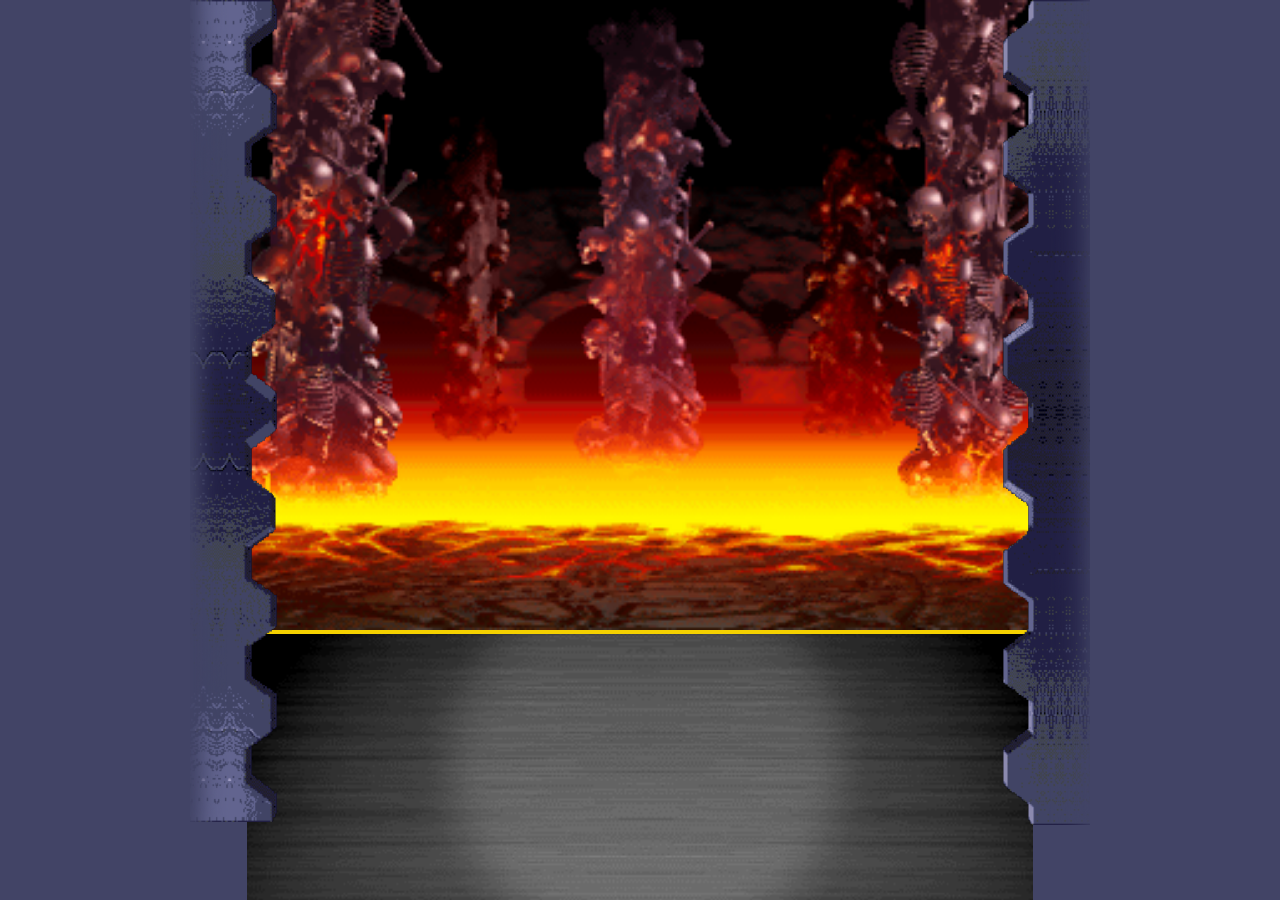
==== index.html @ 3778591c "init" ====
<!doctype html>
<html lang="en">
<head>
    <meta charset="UTF-8">
    <meta name="viewport"
          content="width=device-width, user-scalable=no, initial-scale=1.0, maximum-scale=1.0, minimum-scale=1.0">
    <meta http-equiv="X-UA-Compatible" content="ie=edge">
    <title>MK - JSMarathon - Arenas</title>
    <link rel="stylesheet" href="style.css">
</head>
<body>
    <div class="root">
        <div class="arenas arena1"></div>
        <div class="chat"></div>
        <div class="wall-left"></div>
        <div class="wall-right"></div>
    </div>
    <script src="main.js"></script>
</body>
</html>
---- style.css ----
@font-face {
    font-family: 'Mortal Kombat 3';
    src: url('./assets/fonts/MortalKombat3-Regular.eot');
    src: url('./assets/fonts/MortalKombat3-Regular.eot?#iefix') format('embedded-opentype'),
    url('./assets/fonts/MortalKombat3-Regular.woff2') format('woff2'),
    url('./assets/fonts/MortalKombat3-Regular.woff') format('woff'),
    url('./assets/fonts/MortalKombat3-Regular.ttf') format('truetype');
    font-weight: normal;
    font-style: normal;
    font-display: swap;
}


*,
*:before,
*:after {
    box-sizing: border-box;
}

html {
    margin: 0;
    padding: 0;
}

body {
    background-color: #424542;
    margin: 0;
    padding: 0;
}

.root {
    display: flex;
    justify-content: center;
    width: 100%;
    flex-direction: column;
    align-items: center;
    position: relative;
    background: #424466;
}

.wall-left {
    position: absolute;
    width: 87px;
    background: url(assets/wall-left.png);
    height: 100vh;
    background-size: contain;
    background-repeat: no-repeat;
    top: 0;
    z-index: 100;
    left: 50%;
    transform: translate(-450px, 0px);
}

.wall-right {
    position: absolute;
    width: 87px;
    background: url(./assets/wall-right.png);
    height: 100vh;
    background-size: contain;
    background-repeat: no-repeat;
    top: 0;
    z-index: 100;
    right: 50%;
    transform: translate(450px, 0px);
}

.arenas {
    width: 786px;
    height: 70vh;
    background-size: cover;
    background-position: center;
    background-repeat: no-repeat;
    position: relative;
    display: flex;
}

.arenas.arena1 {
    background-image: url(./assets/scorpions-lair-arenas.png);
}

.arenas.arena2 {
    background-image: url(./assets/the-cave.png);
}

.arenas.arena3 {
    background-image: url(./assets/jade-s-desert.png);
}

.arenas.arena4 {
    background-image: url(./assets/scislac-busorez.png);
}

.arenas.arena5 {
    background-image: url(./assets/waterfront.png);
}

.player1,
.player2 {
    width: 50%;
    position: relative;
}

.progressbar {
    width: 295px;
    border: 4px solid #f5d100;
    position: absolute;
    top: 59px;
    height: 28px;
    background-color: #cd0e03;
    display: flex;
}

.player1 .progressbar {
    left: 38px;
}

.player2 .progressbar {
    right: 38px;
    flex-direction: row-reverse;
}

.extralife {
    width: 90px;
    border: 2px solid #f5d100;
    position: absolute;
    top: 85px;
    height: 12px;
    background-color: #cd0e03;
    display: flex;
}

.player1 .extralife {
    left: 38px;
}

.player2 .extralife {
    right: 38px;
    flex-direction: row-reverse;
}

.extralife .life {
    background: #00d600;
}

.life {
    background-color: #0431f9;
    height: 100%;
    width: 90%;
}

.name {
    position: absolute;
    font-family: 'Mortal Kombat 3';
    font-size: 26px;
    line-height: 20px;
    letter-spacing: 2px;
    color: #efefef;
    top: 0;
}

.player1 .name {
    left: 5px;
}

.player2 .name {
    right: 5px;
}

.chat {
    width: 786px;
    height: 30vh;
    background: url(./assets/versus.png);
    background-size: cover;
    background-position: center;
    border-top: 4px solid #f5d100;
}

.character {
    position: absolute;
    bottom: 20px;
    width: 150px;
    height: 268px;
}

.player1 .character {
    left: 60px;
}

.player2 .character {
    right: 60px;
}

.player2 .character img {
    transform: scaleX(-1);
}

.character img {
    height: 100%;
}

.fight {
    position: absolute;
    z-index: 100;
    top: 20%;
    width: 300px;
}

.fight img {
    width: 100%;
}
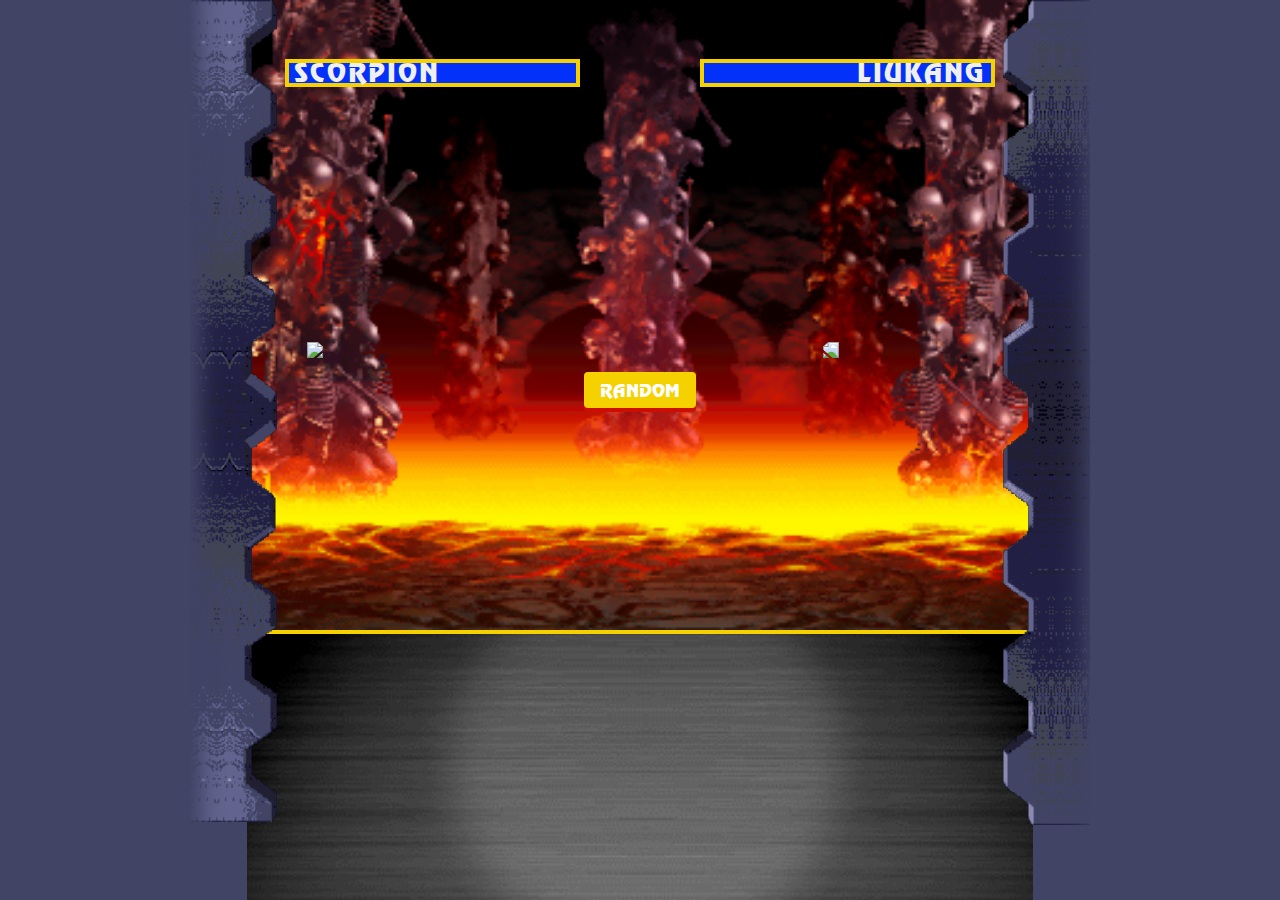
==== commit 25a9c1cf: "add random hit" ====
--- a/index.html
+++ b/index.html
@@ -10,7 +10,13 @@
 </head>
 <body>
     <div class="root">
-        <div class="arenas arena1"></div>
+        <div class="arenas arena1">
+			<div class="control">
+				<button class="button">
+					 Random
+				</button>
+		  </div>
+		  </div>
         <div class="chat"></div>
         <div class="wall-left"></div>
         <div class="wall-right"></div>
--- a/style.css
+++ b/style.css
@@ -156,6 +156,7 @@
     letter-spacing: 2px;
     color: #efefef;
     top: 0;
+    text-transform: uppercase;
 }
 
 .player1 .name {
@@ -209,3 +210,79 @@
     width: 100%;
 }
 
+.control {
+    position: absolute;
+    width: 200px;
+    top: 50%;
+    left: 50%;
+    transform: translate(-50%, -50%);
+    display: flex;
+    justify-content: center;
+    align-items: center;
+    z-index: 1000;
+}
+
+.button {
+    display: block;
+    position: relative;
+    padding: 0 16px;
+    height: 36px;
+    color: white;
+    font-size: 18px;
+    text-transform: uppercase;
+    background-color: #f5d100;
+    border: none;
+    margin-top: 150px;
+    margin-left: auto;
+    margin-right: auto;
+    border-radius: 4px;
+    box-sizing: border-box;
+    cursor: pointer;
+    font-family: "Mortal Kombat 3";
+    outline: none;
+}
+.button::after {
+    content: "";
+    position: absolute;
+    width: 100%;
+    height: 100%;
+    top: 4px;
+    left: 0;
+    background-color: #cd0e03;
+    border-radius: 4px;
+    z-index: -1;
+}
+.button:hover {
+    background-color: #f5d100;
+}
+.button:active {
+    top: 2px;
+}
+.button:active::after {
+    top: 1px;
+}
+
+.winsTitle {
+	position: absolute;
+	top: 25%;
+	left: 50%;
+	font-size: 36px;
+	transform: translate(-50%, 0%);
+	text-transform: uppercase;
+	z-index: 1000;
+	color: white;
+	font-family: "Mortal Kombat 3";
+}
+
+.bothLostTitle {
+	position: absolute;
+	top: 25%;
+	left: 50%;
+	font-size: 36px;
+	transform: translate(-50%, 0%);
+	text-transform: uppercase;
+	z-index: 1000;
+	color: white;
+	font-family: "Mortal Kombat 3";
+}
+
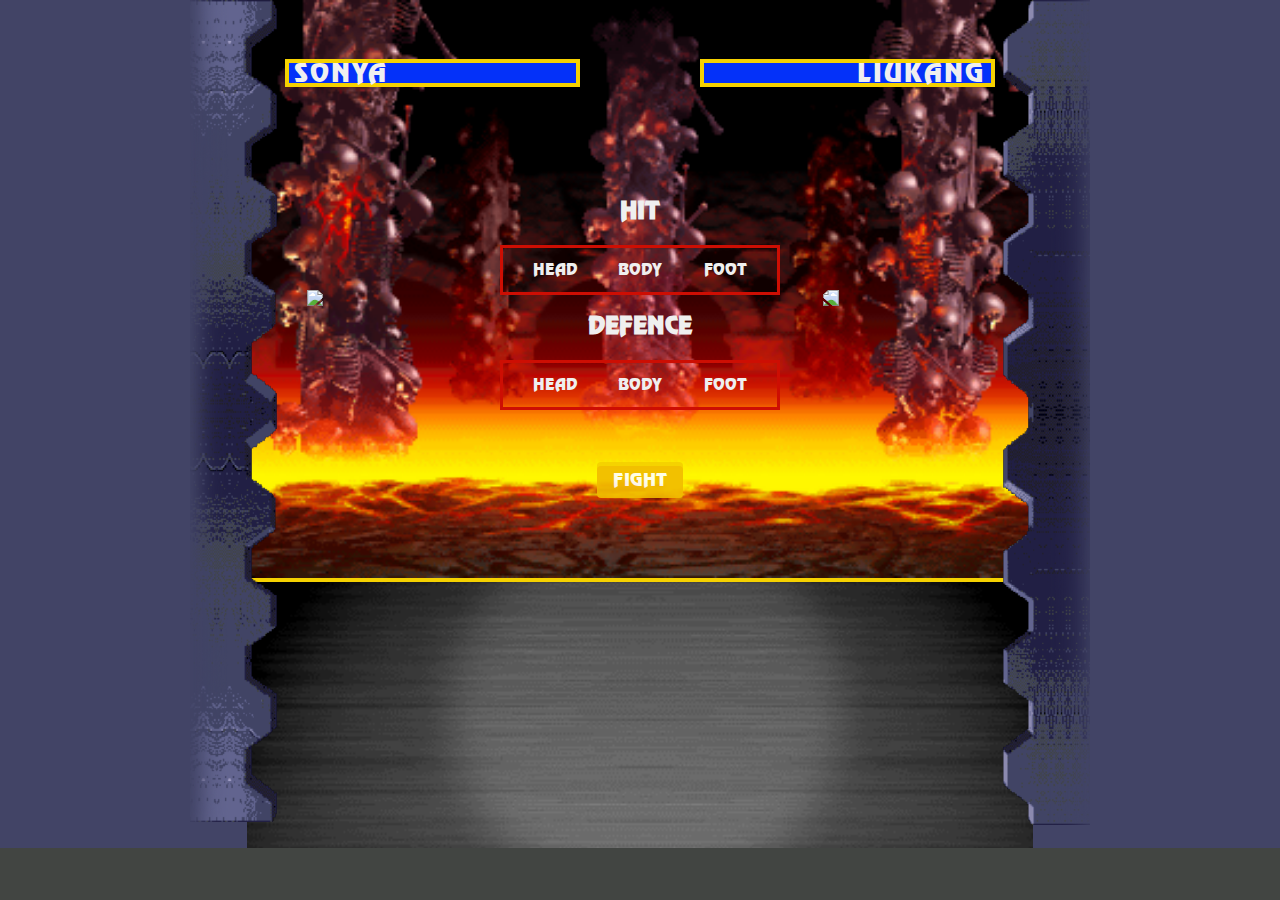
==== commit 1ba1b319: "add fiche" ====
--- a/index.html
+++ b/index.html
@@ -11,11 +11,47 @@
 <body>
     <div class="root">
         <div class="arenas arena1">
-			<div class="control">
-				<button class="button">
-					 Random
-				</button>
-		  </div>
+			<form class="control">
+				<div class="inputWrap">
+					<h2>HIT</h2>
+					<ul>
+						 <input type="radio" name="hit" value="head" id="headHit" required>
+						 <label for="headHit">
+							  <li>HEAD</li>
+						 </label>
+						 <input type="radio" name="hit" value="body" id="bodyHit" required>
+						 <label for="bodyHit">
+							  <li>BODY</li>
+						 </label>
+						 <input type="radio" name="hit" value="foot" id="footHit" required>
+						 <label for="footHit">
+							  <li>FOOT</li>
+						 </label>
+					</ul>
+			  </div>
+			  <div class="inputWrap">
+					<h2>DEFENCE</h2>
+					<ul>
+						 <input type="radio" name="defence" value="head" id="headDefence" required>
+						 <label for="headDefence">
+							  <li>HEAD</li>
+						 </label>
+						 <input type="radio" name="defence" value="body" id="bodyDefence" required>
+						 <label for="bodyDefence">
+							  <li>BODY</li>
+						 </label>
+						 <input type="radio" name="defence" value="foot" id="footDefence" required>
+						 <label for="footDefence">
+							  <li>FOOT</li>
+						 </label>
+					</ul>
+			  </div>
+			  <div class="buttonWrap">
+					<button class="button" type="submit">
+						 Fight
+					</button>
+			  </div>
+		  </form>
 		  </div>
         <div class="chat"></div>
         <div class="wall-left"></div>
--- a/style.css
+++ b/style.css
@@ -1,270 +1,279 @@
 @font-face {
-    font-family: 'Mortal Kombat 3';
-    src: url('./assets/fonts/MortalKombat3-Regular.eot');
-    src: url('./assets/fonts/MortalKombat3-Regular.eot?#iefix') format('embedded-opentype'),
-    url('./assets/fonts/MortalKombat3-Regular.woff2') format('woff2'),
-    url('./assets/fonts/MortalKombat3-Regular.woff') format('woff'),
-    url('./assets/fonts/MortalKombat3-Regular.ttf') format('truetype');
-    font-weight: normal;
-    font-style: normal;
-    font-display: swap;
+	font-family: 'Mortal Kombat 3';
+	src: url('./assets/fonts/MortalKombat3-Regular.eot');
+	src: url('./assets/fonts/MortalKombat3-Regular.eot?#iefix') format('embedded-opentype'),
+	url('./assets/fonts/MortalKombat3-Regular.woff2') format('woff2'),
+	url('./assets/fonts/MortalKombat3-Regular.woff') format('woff'),
+	url('./assets/fonts/MortalKombat3-Regular.ttf') format('truetype');
+	font-weight: normal;
+	font-style: normal;
+	font-display: swap;
 }
 
 
 *,
 *:before,
 *:after {
-    box-sizing: border-box;
+	box-sizing: border-box;
 }
 
 html {
-    margin: 0;
-    padding: 0;
+	margin: 0;
+	padding: 0;
 }
 
 body {
-    background-color: #424542;
-    margin: 0;
-    padding: 0;
+	background-color: #424542;
+	margin: 0;
+	padding: 0;
 }
 
 .root {
-    display: flex;
-    justify-content: center;
-    width: 100%;
-    flex-direction: column;
-    align-items: center;
-    position: relative;
-    background: #424466;
+	display: flex;
+	justify-content: center;
+	width: 100%;
+	flex-direction: column;
+	align-items: center;
+	position: relative;
+	background: #424466;
 }
 
 .wall-left {
-    position: absolute;
-    width: 87px;
-    background: url(assets/wall-left.png);
-    height: 100vh;
-    background-size: contain;
-    background-repeat: no-repeat;
-    top: 0;
-    z-index: 100;
-    left: 50%;
-    transform: translate(-450px, 0px);
+	position: absolute;
+	width: 87px;
+	background: url(assets/wall-left.png);
+	height: 100vh;
+	background-size: contain;
+	background-repeat: no-repeat;
+	top: 0;
+	z-index: 100;
+	left: 50%;
+	transform: translate(-450px, 0px);
 }
 
 .wall-right {
-    position: absolute;
-    width: 87px;
-    background: url(./assets/wall-right.png);
-    height: 100vh;
-    background-size: contain;
-    background-repeat: no-repeat;
-    top: 0;
-    z-index: 100;
-    right: 50%;
-    transform: translate(450px, 0px);
+	position: absolute;
+	width: 87px;
+	background: url(./assets/wall-right.png);
+	height: 100vh;
+	background-size: contain;
+	background-repeat: no-repeat;
+	top: 0;
+	z-index: 100;
+	right: 50%;
+	transform: translate(450px, 0px);
 }
 
 .arenas {
-    width: 786px;
-    height: 70vh;
-    background-size: cover;
-    background-position: center;
-    background-repeat: no-repeat;
-    position: relative;
-    display: flex;
+	width: 786px;
+	height: 578px;
+	background-size: cover;
+	background-position: center;
+	background-repeat: no-repeat;
+	position: relative;
+	display: flex;
 }
 
 .arenas.arena1 {
-    background-image: url(./assets/scorpions-lair-arenas.png);
+	background-image: url(./assets/scorpions-lair-arenas.png);
 }
 
 .arenas.arena2 {
-    background-image: url(./assets/the-cave.png);
+	background-image: url(./assets/the-cave.png);
 }
 
 .arenas.arena3 {
-    background-image: url(./assets/jade-s-desert.png);
+	background-image: url(./assets/jade-s-desert.png);
 }
 
 .arenas.arena4 {
-    background-image: url(./assets/scislac-busorez.png);
+	background-image: url(./assets/scislac-busorez.png);
 }
 
 .arenas.arena5 {
-    background-image: url(./assets/waterfront.png);
+	background-image: url(./assets/waterfront.png);
 }
 
 .player1,
 .player2 {
-    width: 50%;
-    position: relative;
+	width: 50%;
+	position: relative;
 }
 
 .progressbar {
-    width: 295px;
-    border: 4px solid #f5d100;
-    position: absolute;
-    top: 59px;
-    height: 28px;
-    background-color: #cd0e03;
-    display: flex;
+	width: 295px;
+	border: 4px solid #f5d100;
+	position: absolute;
+	top: 59px;
+	height: 28px;
+	background-color: #cd0e03;
+	display: flex;
 }
 
 .player1 .progressbar {
-    left: 38px;
+	left: 38px;
 }
 
 .player2 .progressbar {
-    right: 38px;
-    flex-direction: row-reverse;
+	right: 38px;
+	flex-direction: row-reverse;
 }
 
 .extralife {
-    width: 90px;
-    border: 2px solid #f5d100;
-    position: absolute;
-    top: 85px;
-    height: 12px;
-    background-color: #cd0e03;
-    display: flex;
+	width: 90px;
+	border: 2px solid #f5d100;
+	position: absolute;
+	top: 85px;
+	height: 12px;
+	background-color: #cd0e03;
+	display: flex;
 }
 
 .player1 .extralife {
-    left: 38px;
+	left: 38px;
 }
 
 .player2 .extralife {
-    right: 38px;
-    flex-direction: row-reverse;
+	right: 38px;
+	flex-direction: row-reverse;
 }
 
 .extralife .life {
-    background: #00d600;
+	background: #00d600;
 }
 
 .life {
-    background-color: #0431f9;
-    height: 100%;
-    width: 90%;
+	background-color: #0431f9;
+	height: 100%;
+	width: 90%;
 }
 
 .name {
-    position: absolute;
-    font-family: 'Mortal Kombat 3';
-    font-size: 26px;
-    line-height: 20px;
-    letter-spacing: 2px;
-    color: #efefef;
-    top: 0;
-    text-transform: uppercase;
+	position: absolute;
+	font-family: 'Mortal Kombat 3';
+	font-size: 26px;
+	line-height: 20px;
+	letter-spacing: 2px;
+	color: #efefef;
+	top: 0;
+	text-transform: uppercase;
 }
 
 .player1 .name {
-    left: 5px;
+	left: 5px;
 }
 
 .player2 .name {
-    right: 5px;
+	right: 5px;
 }
 
 .chat {
-    width: 786px;
-    height: 30vh;
-    background: url(./assets/versus.png);
-    background-size: cover;
-    background-position: center;
-    border-top: 4px solid #f5d100;
+	width: 786px;
+	height: 30vh;
+	background: url(./assets/versus.png);
+	background-size: cover;
+	background-position: center;
+	border-top: 4px solid #f5d100;
 }
 
 .character {
-    position: absolute;
-    bottom: 20px;
-    width: 150px;
-    height: 268px;
+	position: absolute;
+	bottom: 20px;
+	width: 150px;
+	height: 268px;
 }
 
 .player1 .character {
-    left: 60px;
+	left: 60px;
 }
 
 .player2 .character {
-    right: 60px;
+	right: 60px;
 }
 
 .player2 .character img {
-    transform: scaleX(-1);
+	transform: scaleX(-1);
 }
 
 .character img {
-    height: 100%;
+	height: 100%;
+	position: absolute;
+	bottom: 0;
 }
 
 .fight {
-    position: absolute;
-    z-index: 100;
-    top: 20%;
-    width: 300px;
+	position: absolute;
+	z-index: 100;
+	top: 30%;
+	width: 300px;
+	left: 50%;
+	transform: translate(-50%, 0%);
 }
 
 .fight img {
-    width: 100%;
-}
-
-.control {
-    position: absolute;
-    width: 200px;
-    top: 50%;
-    left: 50%;
-    transform: translate(-50%, -50%);
-    display: flex;
-    justify-content: center;
-    align-items: center;
-    z-index: 1000;
+	width: 100%;
 }
 
 .button {
-    display: block;
-    position: relative;
-    padding: 0 16px;
-    height: 36px;
-    color: white;
-    font-size: 18px;
-    text-transform: uppercase;
-    background-color: #f5d100;
-    border: none;
-    margin-top: 150px;
-    margin-left: auto;
-    margin-right: auto;
-    border-radius: 4px;
-    box-sizing: border-box;
-    cursor: pointer;
-    font-family: "Mortal Kombat 3";
-    outline: none;
+	display: block;
+	position: relative;
+	padding: 0 16px;
+	height: 36px;
+	color: white;
+	font-size: 18px;
+	text-transform: uppercase;
+	background-color: #f5d100;
+	border: none;
+	margin-top: 0;
+	margin-left: auto;
+	margin-right: auto;
+	border-radius: 4px;
+	box-sizing: border-box;
+	cursor: pointer;
+	font-family: "Mortal Kombat 3";
+	outline: none;
 }
 .button::after {
-    content: "";
-    position: absolute;
-    width: 100%;
-    height: 100%;
-    top: 4px;
-    left: 0;
-    background-color: #cd0e03;
-    border-radius: 4px;
-    z-index: -1;
+	content: "";
+	position: absolute;
+	width: 100%;
+	height: 100%;
+	top: 4px;
+	left: 0;
+	background-color: #cd0e03;
+	border-radius: 4px;
+	z-index: -1;
 }
 .button:hover {
-    background-color: #f5d100;
+	background-color: #f5d100;
 }
 .button:active {
-    top: 2px;
+	top: 2px;
 }
 .button:active::after {
-    top: 1px;
-}
-
-.winsTitle {
-	position: absolute;
-	top: 25%;
+	top: 1px;
+}
+
+.button:disabled {
+	opacity: .9;
+	cursor: not-allowed;
+}
+
+.button:disabled:after {
+	opacity: .1;
+}
+
+.button:disabled:active {
+	top: 0px;
+}
+
+.button:disabled:active::after {
+	top: 4px;
+}
+
+.showTitle {
+	position: absolute;
+	top: 22%;
 	left: 50%;
 	font-size: 36px;
 	transform: translate(-50%, 0%);
@@ -272,17 +281,118 @@
 	z-index: 1000;
 	color: white;
 	font-family: "Mortal Kombat 3";
-}
-
-.bothLostTitle {
-	position: absolute;
-	top: 25%;
-	left: 50%;
-	font-size: 36px;
+	text-shadow: 2px 2px 2px #cd0e03;
+}
+
+.reloadWrap {
+	position: absolute;
+	top: 54px;
+	z-index: 1000;
+	left: 50%;
 	transform: translate(-50%, 0%);
+}
+
+.reloadWrap .button {
+	margin-top: 0;
+}
+
+form:invalid button[class=button] {
+	opacity: .9;
+	cursor: not-allowed;
+}
+
+form:invalid button[class=button]:after {
+	opacity: .1;
+}
+
+form:invalid button[class=button]:active {
+	top: 0px;
+}
+
+form:invalid button[class=button]:active::after {
+	top: 4px;
+}
+
+.control {
+	position: absolute;
+	width: 200px;
+	top: 60%;
+	left: 50%;
+	transform: translate(-50%, -50%);
+	display: flex;
+	justify-content: flex-start;
+	align-items: center;
+	flex-direction: column;
+	z-index: 1000;
+}
+
+.inputWrap {
+	position: relative;
+	width: 280px;
+}
+
+.buttonWrap {
+	margin-top: 36px;
+}
+
+.inputWrap h2 {
+	text-align: center;
+	margin: 0 auto 20px;
+	font-weight: 700;
+	font-family: 'Mortal Kombat 3';
+	color: #efefef;
 	text-transform: uppercase;
-	z-index: 1000;
-	color: white;
-	font-family: "Mortal Kombat 3";
-}
-
+}
+
+ul {
+	border: solid 3px #cd0e03;
+	height: 50px;
+	padding: 0 12px;
+	font-family: 'Mortal Kombat 3';
+	display: flex;
+	justify-content: space-between;
+	color: #efefef;
+}
+ul label {
+	cursor: pointer;
+}
+ul label:nth-of-type(2) {
+	margin: 0 -4.5px;
+}
+ul label li {
+	position: relative;
+	display: inline-block;
+	width: 80px;
+	height: 50px;
+	line-height: 50px;
+	transition: 0.3s;
+	text-align: center;
+	margin-top: -3px;
+}
+ul label li::before {
+	position: relative;
+	display: block;
+	width: 80px;
+	height: 50px;
+	content: "";
+	transform: scaleY(1.2);
+	z-index: -1;
+	margin-bottom: -50px;
+	transition: 0.3s;
+}
+ul label li:hover {
+	background-color: rgba(107, 185, 240, 0.2);
+}
+
+input {
+	display: none;
+}
+input[type=radio]:checked + label > li {
+	color: #fff;
+	font-weight: 700;
+	text-shadow: 0px 2px 2px rgba(0, 0, 0, 0.2);
+}
+input[type=radio]:checked + label > li::before {
+	background: #f5d100;
+	box-shadow: 0px 3px 6px 0px rgba(0, 0, 0, 0.2);
+}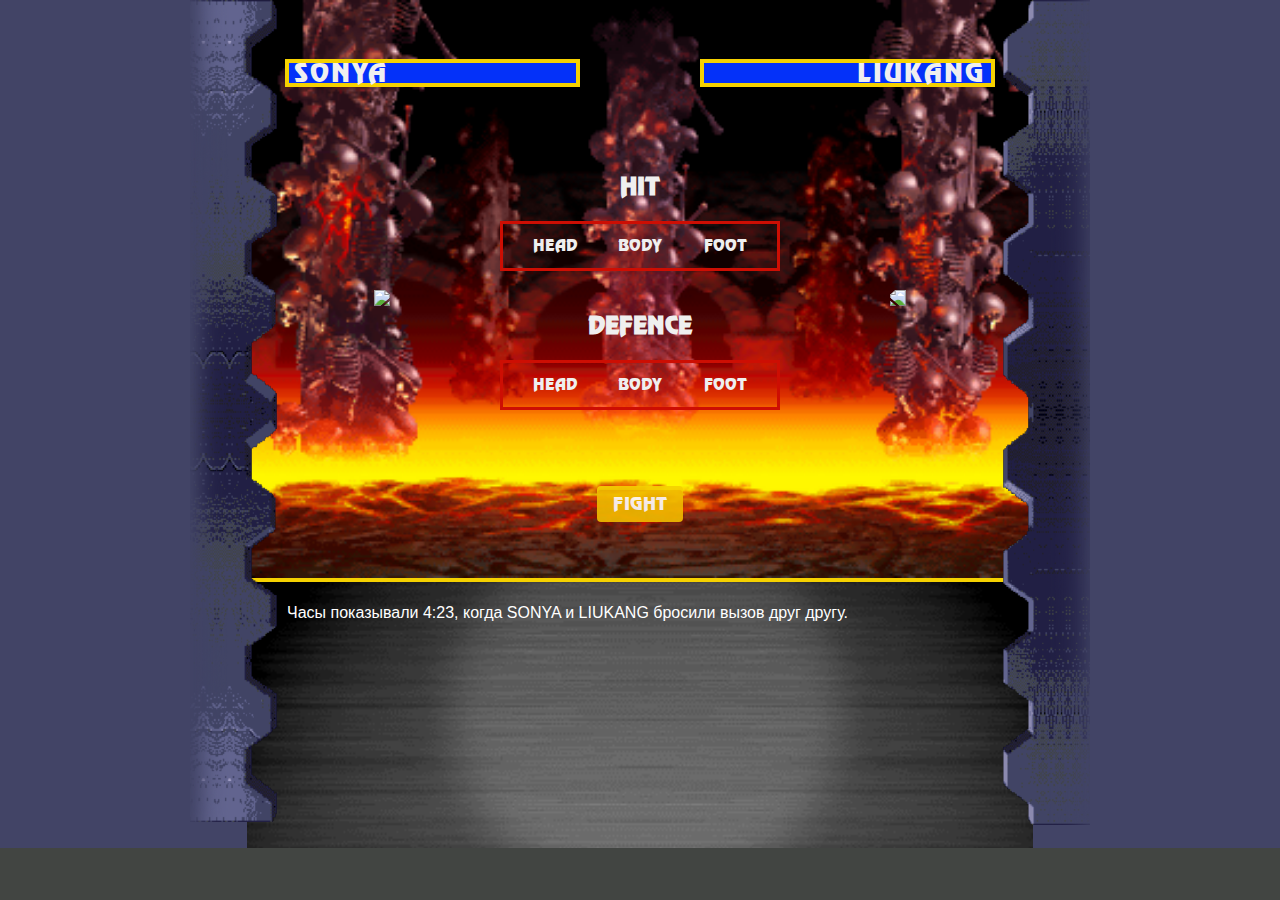
==== commit ec1f279f: "add fiches" ====
--- a/index.html
+++ b/index.html
@@ -17,15 +17,15 @@
 					<ul>
 						 <input type="radio" name="hit" value="head" id="headHit" required>
 						 <label for="headHit">
-							  <li>HEAD</li>
+							  <span>HEAD</span>
 						 </label>
 						 <input type="radio" name="hit" value="body" id="bodyHit" required>
 						 <label for="bodyHit">
-							  <li>BODY</li>
+							  <span>BODY</span>
 						 </label>
 						 <input type="radio" name="hit" value="foot" id="footHit" required>
 						 <label for="footHit">
-							  <li>FOOT</li>
+							  <span>FOOT</span>
 						 </label>
 					</ul>
 			  </div>
@@ -34,15 +34,15 @@
 					<ul>
 						 <input type="radio" name="defence" value="head" id="headDefence" required>
 						 <label for="headDefence">
-							  <li>HEAD</li>
+							  <span>HEAD</span>
 						 </label>
 						 <input type="radio" name="defence" value="body" id="bodyDefence" required>
 						 <label for="bodyDefence">
-							  <li>BODY</li>
+							  <span>BODY</span>
 						 </label>
 						 <input type="radio" name="defence" value="foot" id="footDefence" required>
 						 <label for="footDefence">
-							  <li>FOOT</li>
+							  <span>FOOT</span>
 						 </label>
 					</ul>
 			  </div>
--- a/style.css
+++ b/style.css
@@ -174,6 +174,10 @@
 	background-size: cover;
 	background-position: center;
 	border-top: 4px solid #f5d100;
+	padding: 6px 40px;
+	overflow: scroll;
+	color: white;
+	font-family: Arial;
 }
 
 .character {
@@ -192,13 +196,15 @@
 }
 
 .player2 .character img {
-	transform: scaleX(-1);
+	transform: scaleX(-1) translate(50%, 0);
 }
 
 .character img {
 	height: 100%;
 	position: absolute;
 	bottom: 0;
+	left: 50%;
+   transform: translate(-50%, 0);
 }
 
 .fight {
@@ -329,6 +335,7 @@
 .inputWrap {
 	position: relative;
 	width: 280px;
+	margin-bottom: 24px;
 }
 
 .buttonWrap {
@@ -353,13 +360,16 @@
 	justify-content: space-between;
 	color: #efefef;
 }
+
 ul label {
 	cursor: pointer;
 }
+
 ul label:nth-of-type(2) {
 	margin: 0 -4.5px;
 }
-ul label li {
+
+ul label span {
 	position: relative;
 	display: inline-block;
 	width: 80px;
@@ -369,7 +379,8 @@
 	text-align: center;
 	margin-top: -3px;
 }
-ul label li::before {
+
+ul label span::before {
 	position: relative;
 	display: block;
 	width: 80px;
@@ -380,19 +391,26 @@
 	margin-bottom: -50px;
 	transition: 0.3s;
 }
-ul label li:hover {
+
+ul label span:hover {
 	background-color: rgba(107, 185, 240, 0.2);
 }
 
 input {
 	display: none;
 }
-input[type=radio]:checked + label > li {
+
+input[type=radio]:checked + label > span {
 	color: #fff;
 	font-weight: 700;
 	text-shadow: 0px 2px 2px rgba(0, 0, 0, 0.2);
 }
-input[type=radio]:checked + label > li::before {
+
+input[type=radio]:checked + label > span::before {
 	background: #f5d100;
 	box-shadow: 0px 3px 6px 0px rgba(0, 0, 0, 0.2);
+}
+
+input[type=radio]:checked + label > span:hover {
+	background: none;
 }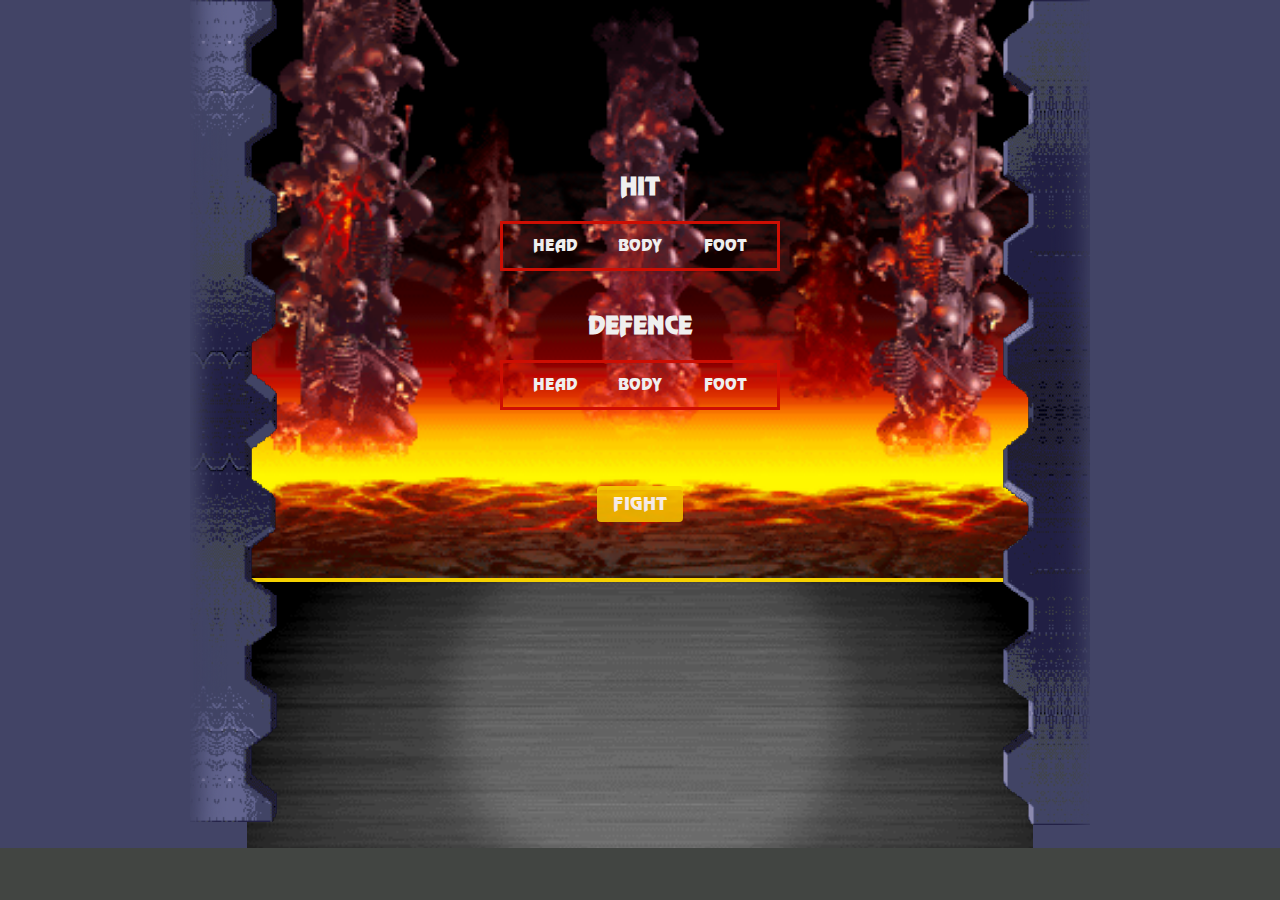
==== commit 4d0a7c57: "add fiches and refactoring" ====
--- a/index.html
+++ b/index.html
@@ -5,6 +5,7 @@
     <meta name="viewport"
           content="width=device-width, user-scalable=no, initial-scale=1.0, maximum-scale=1.0, minimum-scale=1.0">
     <meta http-equiv="X-UA-Compatible" content="ie=edge">
+	 <link rel="icon" href="./img/icon/mortal-kombat-logo.png" type="image/x-icon">
     <title>MK - JSMarathon - Arenas</title>
     <link rel="stylesheet" href="style.css">
 </head>
@@ -57,6 +58,6 @@
         <div class="wall-left"></div>
         <div class="wall-right"></div>
     </div>
-    <script src="main.js"></script>
+    <script src="main.js" type="module"></script>
 </body>
 </html>
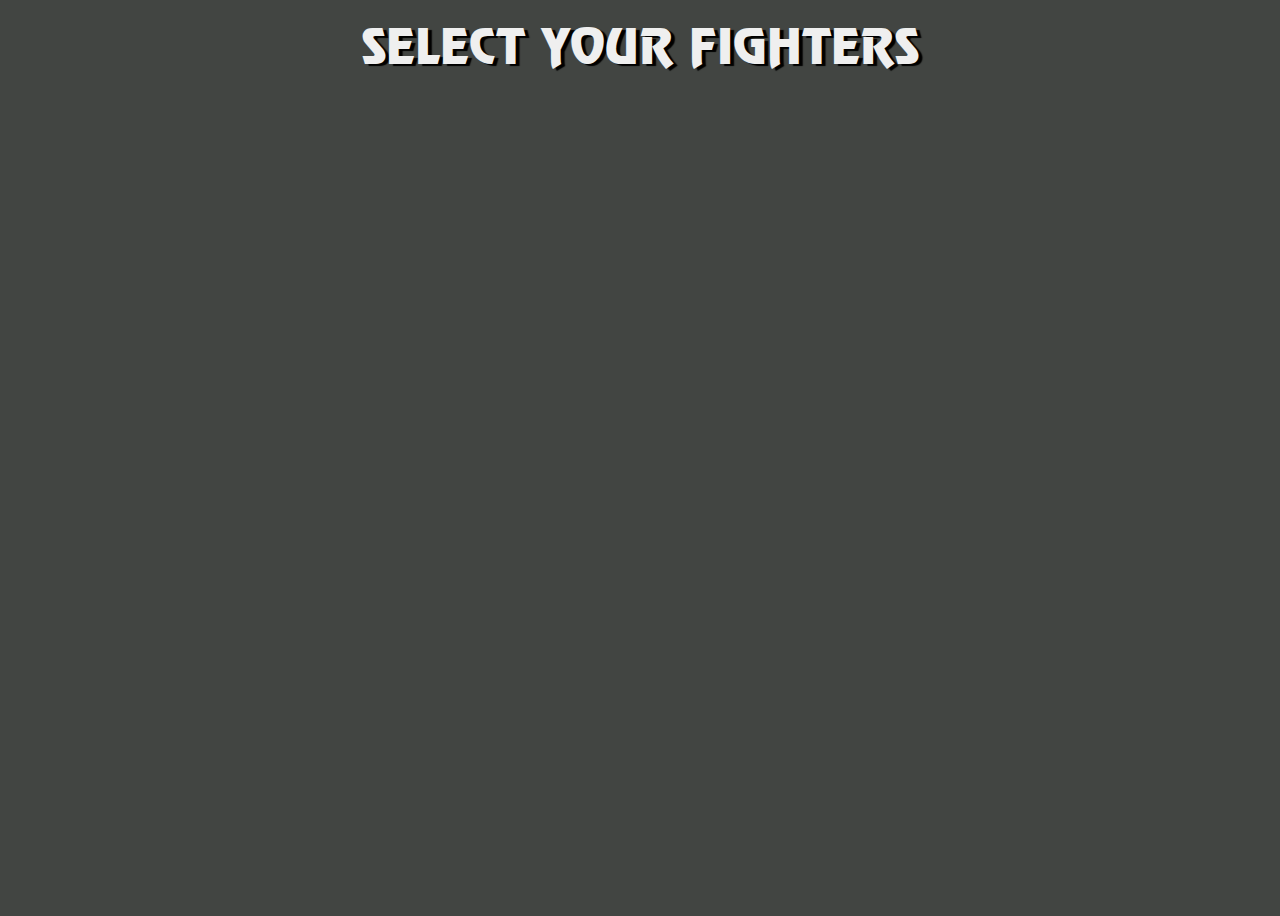
==== commit 3d176d06: "add fiche" ====
--- a/index.html
+++ b/index.html
@@ -1,63 +1,13 @@
-<!doctype html>
+<!DOCTYPE html>
 <html lang="en">
 <head>
-    <meta charset="UTF-8">
-    <meta name="viewport"
-          content="width=device-width, user-scalable=no, initial-scale=1.0, maximum-scale=1.0, minimum-scale=1.0">
-    <meta http-equiv="X-UA-Compatible" content="ie=edge">
-	 <link rel="icon" href="./img/icon/mortal-kombat-logo.png" type="image/x-icon">
-    <title>MK - JSMarathon - Arenas</title>
-    <link rel="stylesheet" href="style.css">
+	<meta charset="UTF-8">
+	<meta http-equiv="X-UA-Compatible" content="IE=edge">
+	<meta name="viewport" content="width=device-width, initial-scale=1.0">
+	<link rel="icon" href="./src/img/icon/mortal-kombat-logo.png" type="image/x-icon">
+	<title>MK</title>
 </head>
 <body>
-    <div class="root">
-        <div class="arenas arena1">
-			<form class="control">
-				<div class="inputWrap">
-					<h2>HIT</h2>
-					<ul>
-						 <input type="radio" name="hit" value="head" id="headHit" required>
-						 <label for="headHit">
-							  <span>HEAD</span>
-						 </label>
-						 <input type="radio" name="hit" value="body" id="bodyHit" required>
-						 <label for="bodyHit">
-							  <span>BODY</span>
-						 </label>
-						 <input type="radio" name="hit" value="foot" id="footHit" required>
-						 <label for="footHit">
-							  <span>FOOT</span>
-						 </label>
-					</ul>
-			  </div>
-			  <div class="inputWrap">
-					<h2>DEFENCE</h2>
-					<ul>
-						 <input type="radio" name="defence" value="head" id="headDefence" required>
-						 <label for="headDefence">
-							  <span>HEAD</span>
-						 </label>
-						 <input type="radio" name="defence" value="body" id="bodyDefence" required>
-						 <label for="bodyDefence">
-							  <span>BODY</span>
-						 </label>
-						 <input type="radio" name="defence" value="foot" id="footDefence" required>
-						 <label for="footDefence">
-							  <span>FOOT</span>
-						 </label>
-					</ul>
-			  </div>
-			  <div class="buttonWrap">
-					<button class="button" type="submit">
-						 Fight
-					</button>
-			  </div>
-		  </form>
-		  </div>
-        <div class="chat"></div>
-        <div class="wall-left"></div>
-        <div class="wall-right"></div>
-    </div>
-    <script src="main.js" type="module"></script>
+	<script src="./main.js" type="module"></script>
 </body>
-</html>
+</html>